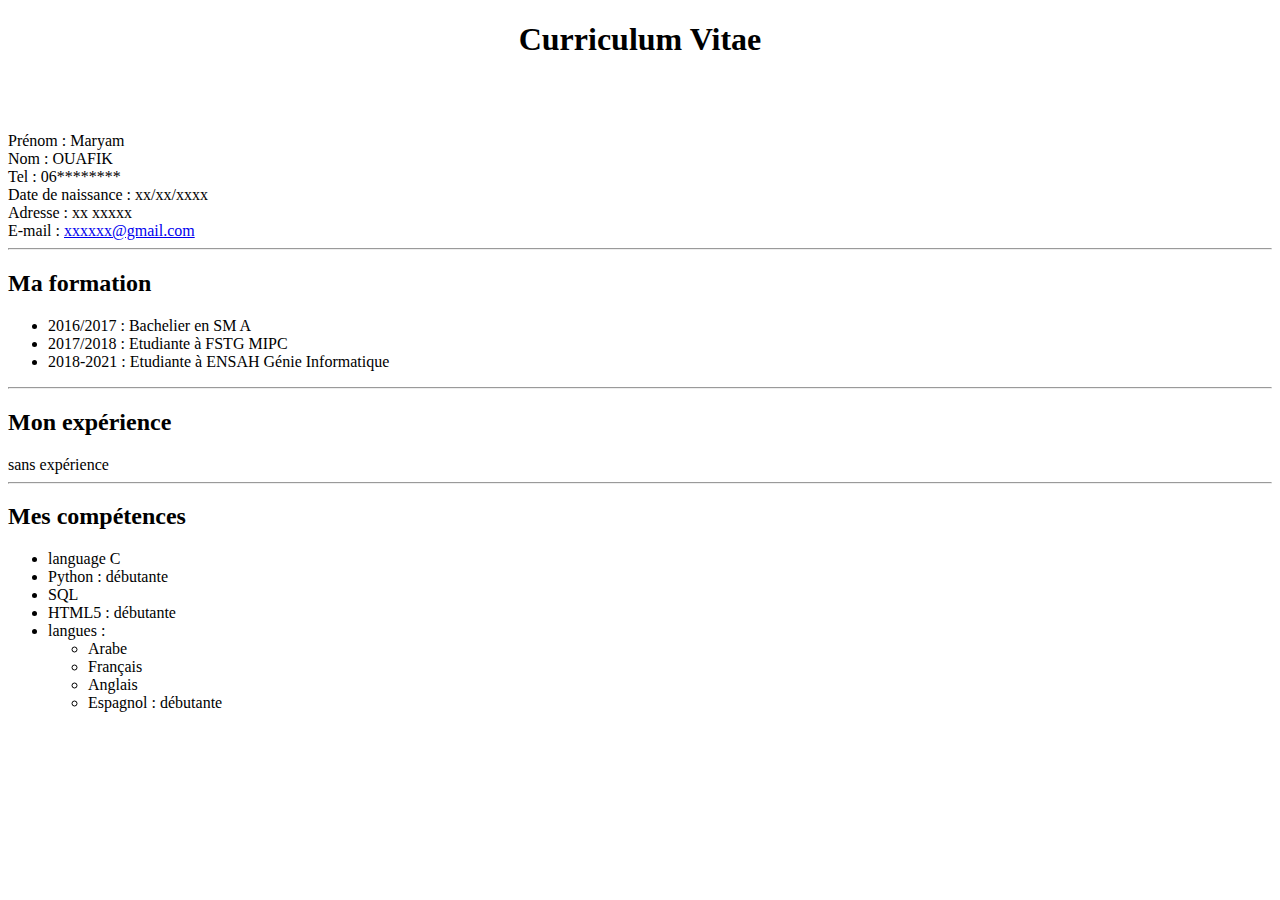
==== index.html @ 31b1dc06 "Create index.html" ====
<!DOCTYPE html>
<html lang="en" dir="ltr">
  <head>
    <meta charset="utf-8">
    <title>mon_cv</title>
  </head>
  <body>
  		<center>
		<h1>Curriculum Vitae</h1> <br>  			
  		</center>
  		<p>
  			<div align="right">
  				<a href="ma_photo.png"><img src="ma_photo.png" alt="" title="Cliquez!" width="120"></a> <br>

  			</div>

        <div id="informations_personelles">
  			Prénom            :    Maryam <br>
  			Nom               :    OUAFIK <br>
  			Tel               :    06******** <br>
  			Date de naissance :    xx/xx/xxxx <br>
  			Adresse           :    xx xxxxx <br>
        E-mail            : <a href="mailto:xxxxxx@gmail.com">xxxxxx@gmail.com</a> 
  			</div>
        <hr>
  	
       <div id="formation_cv">

        <h2> Ma formation </h2>
        <ul>
          <li> 2016/2017 : Bachelier en SM A  </li>
          <li> 2017/2018 : Etudiante à FSTG MIPC</li>
          <li> 2018-2021 : Etudiante à ENSAH Génie Informatique </li>
        </ul>  
      </div>
  	 	<hr>
      <div id="experience_cv">
        <h2> Mon expérience </h2>
        sans expérience <br>

      </div>
  	 	<hr>
      <div>
        <h2> Mes compétences </h2>
        <ul>
          <li> language C </li>
          <li> Python : débutante </li>
          <li> SQL </li>
          <li> HTML5 : débutante </li>
          <li> langues : </li>
          <ul>
            <li> Arabe </li>
            <li> Français </li>
            <li> Anglais </li>
            <li> Espagnol : débutante </li>
          </ul>
        </ul>

      </div>

  	 	</p>

  </body>
</html>
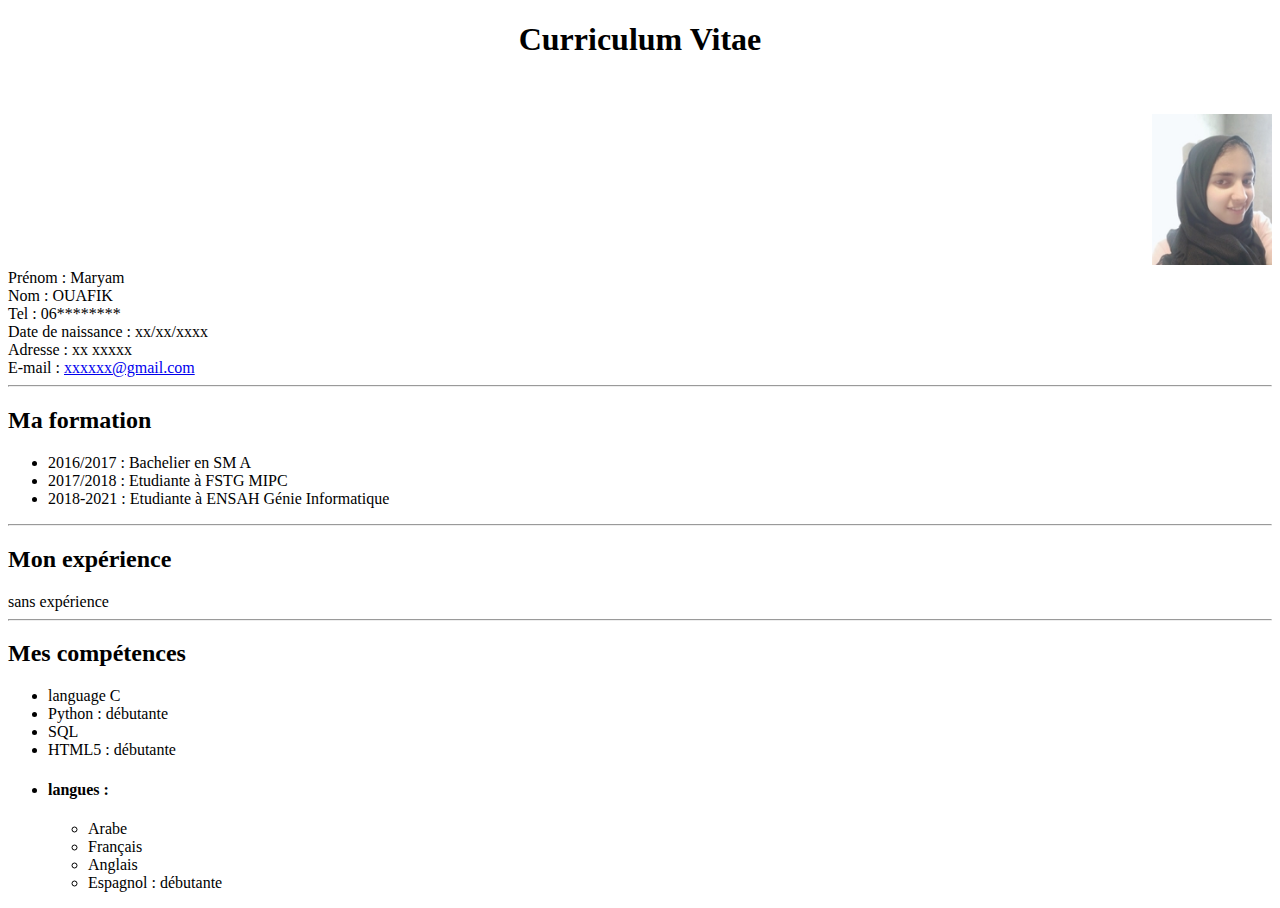
==== commit 69684051: "Update index.html" ====
--- a/index.html
+++ b/index.html
@@ -47,7 +47,7 @@
           <li> Python : débutante </li>
           <li> SQL </li>
           <li> HTML5 : débutante </li>
-          <li> langues : </li>
+        	<li> <h4> langues : </h4> </li>
           <ul>
             <li> Arabe </li>
             <li> Français </li>
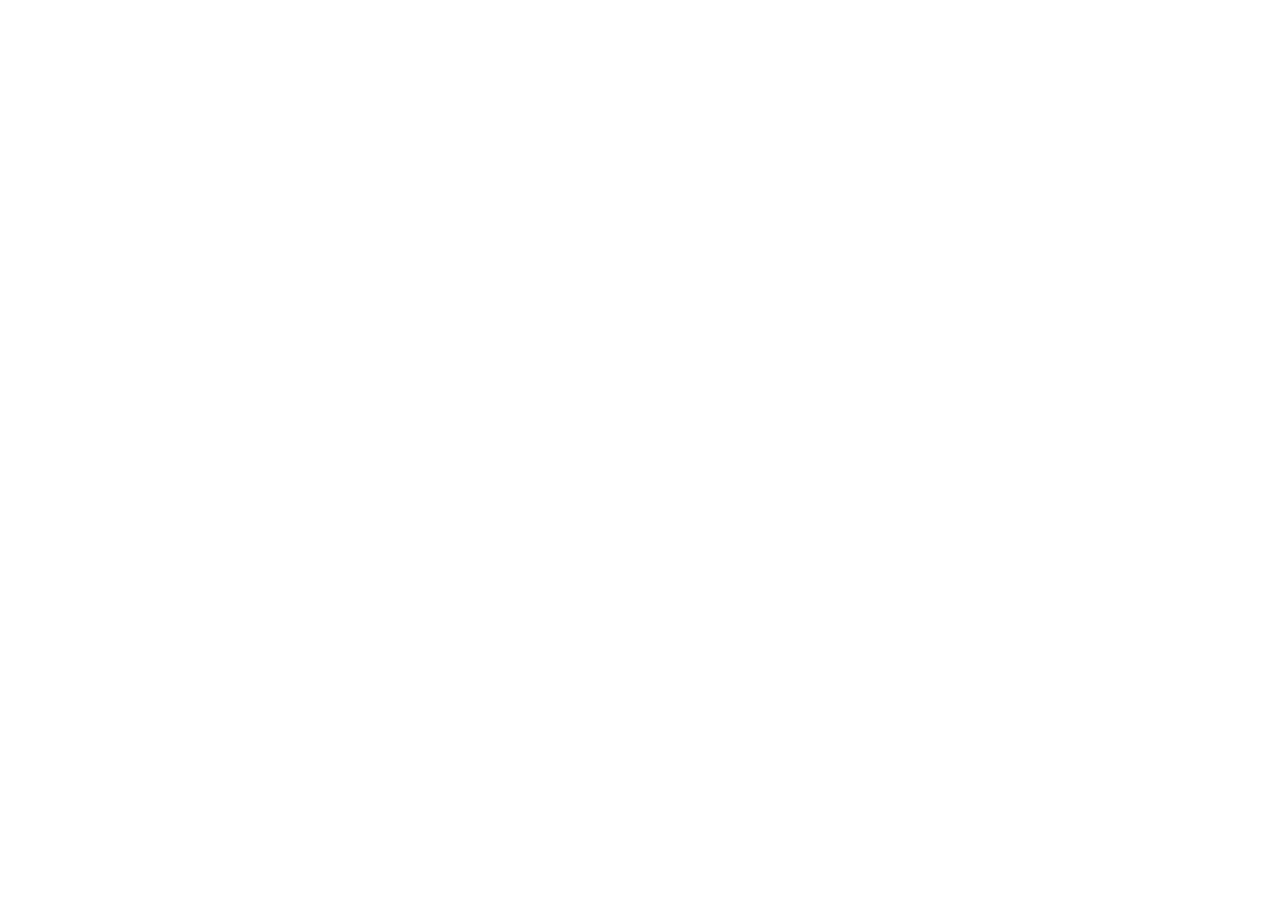
==== commit bad9178d: "Update index.html" ====
--- a/index.html
+++ b/index.html
@@ -6,57 +6,9 @@
   </head>
   <body>
   		<center>
-		<h1>Curriculum Vitae</h1> <br>  			
+		<h1></h1> <br>  			
   		</center>
   		<p>
-  			<div align="right">
-  				<a href="ma_photo.png"><img src="ma_photo.png" alt="" title="Cliquez!" width="120"></a> <br>
-
-  			</div>
-
-        <div id="informations_personelles">
-  			Prénom            :    Maryam <br>
-  			Nom               :    OUAFIK <br>
-  			Tel               :    06******** <br>
-  			Date de naissance :    xx/xx/xxxx <br>
-  			Adresse           :    xx xxxxx <br>
-        E-mail            : <a href="mailto:xxxxxx@gmail.com">xxxxxx@gmail.com</a> 
-  			</div>
-        <hr>
-  	
-       <div id="formation_cv">
-
-        <h2> Ma formation </h2>
-        <ul>
-          <li> 2016/2017 : Bachelier en SM A  </li>
-          <li> 2017/2018 : Etudiante à FSTG MIPC</li>
-          <li> 2018-2021 : Etudiante à ENSAH Génie Informatique </li>
-        </ul>  
-      </div>
-  	 	<hr>
-      <div id="experience_cv">
-        <h2> Mon expérience </h2>
-        sans expérience <br>
-
-      </div>
-  	 	<hr>
-      <div>
-        <h2> Mes compétences </h2>
-        <ul>
-          <li> language C </li>
-          <li> Python : débutante </li>
-          <li> SQL </li>
-          <li> HTML5 : débutante </li>
-        	<li> <h4> langues : </h4> </li>
-          <ul>
-            <li> Arabe </li>
-            <li> Français </li>
-            <li> Anglais </li>
-            <li> Espagnol : débutante </li>
-          </ul>
-        </ul>
-
-      </div>
 
   	 	</p>
 
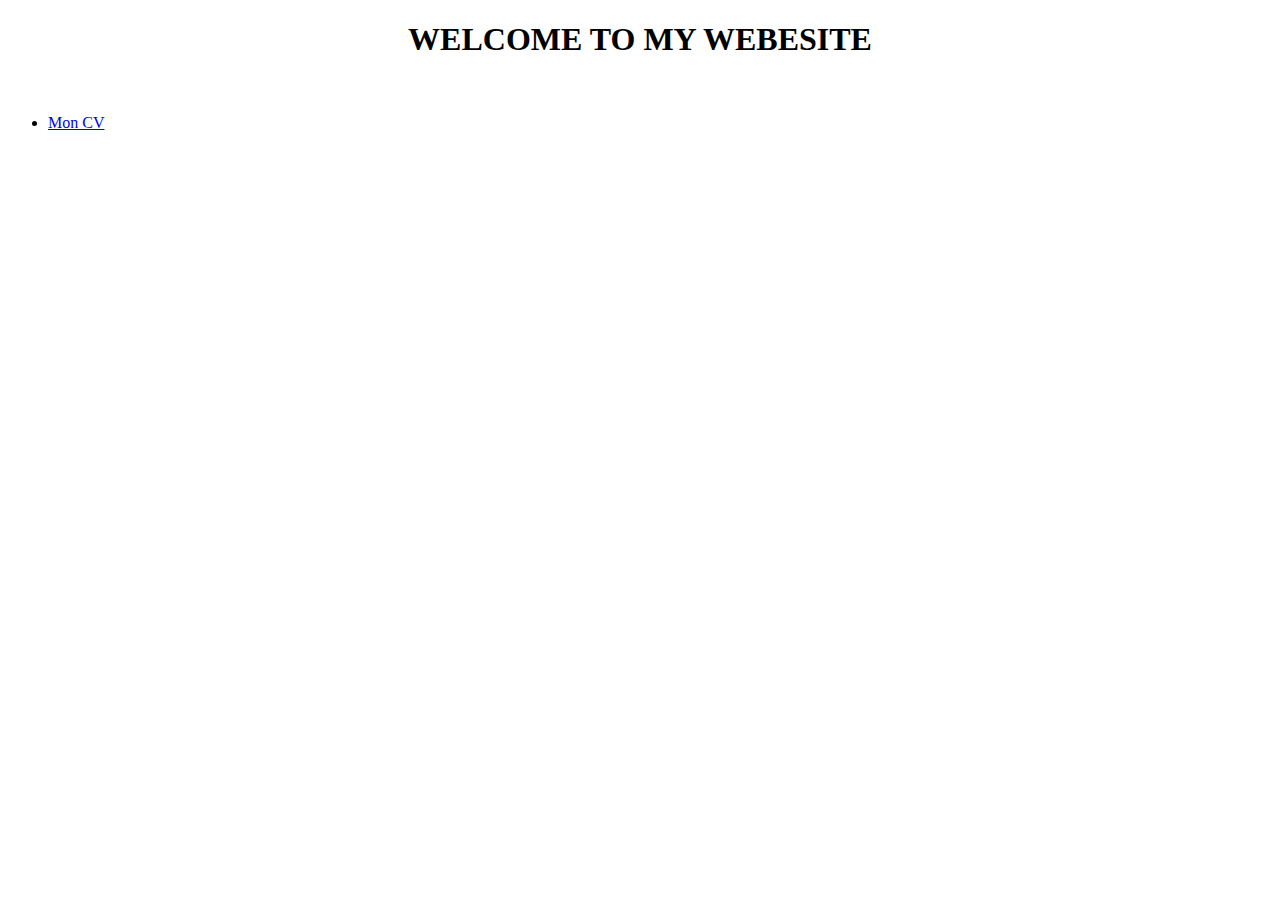
==== commit 1a456129: "Update index.html" ====
--- a/index.html
+++ b/index.html
@@ -1,4 +1,4 @@
-<!DOCTYPE html>
+  <!DOCTYPE html>
 <html lang="en" dir="ltr">
   <head>
     <meta charset="utf-8">
@@ -6,10 +6,14 @@
   </head>
   <body>
   		<center>
-		<h1></h1> <br>  			
+		<h1> WELCOME TO MY WEBESITE </h1> <br>  			
   		</center>
   		<p>
-
+        <ul>
+          <li>
+            <a href="monCV.html">Mon CV</a>
+          </li>
+        </ul>
   	 	</p>
 
   </body>
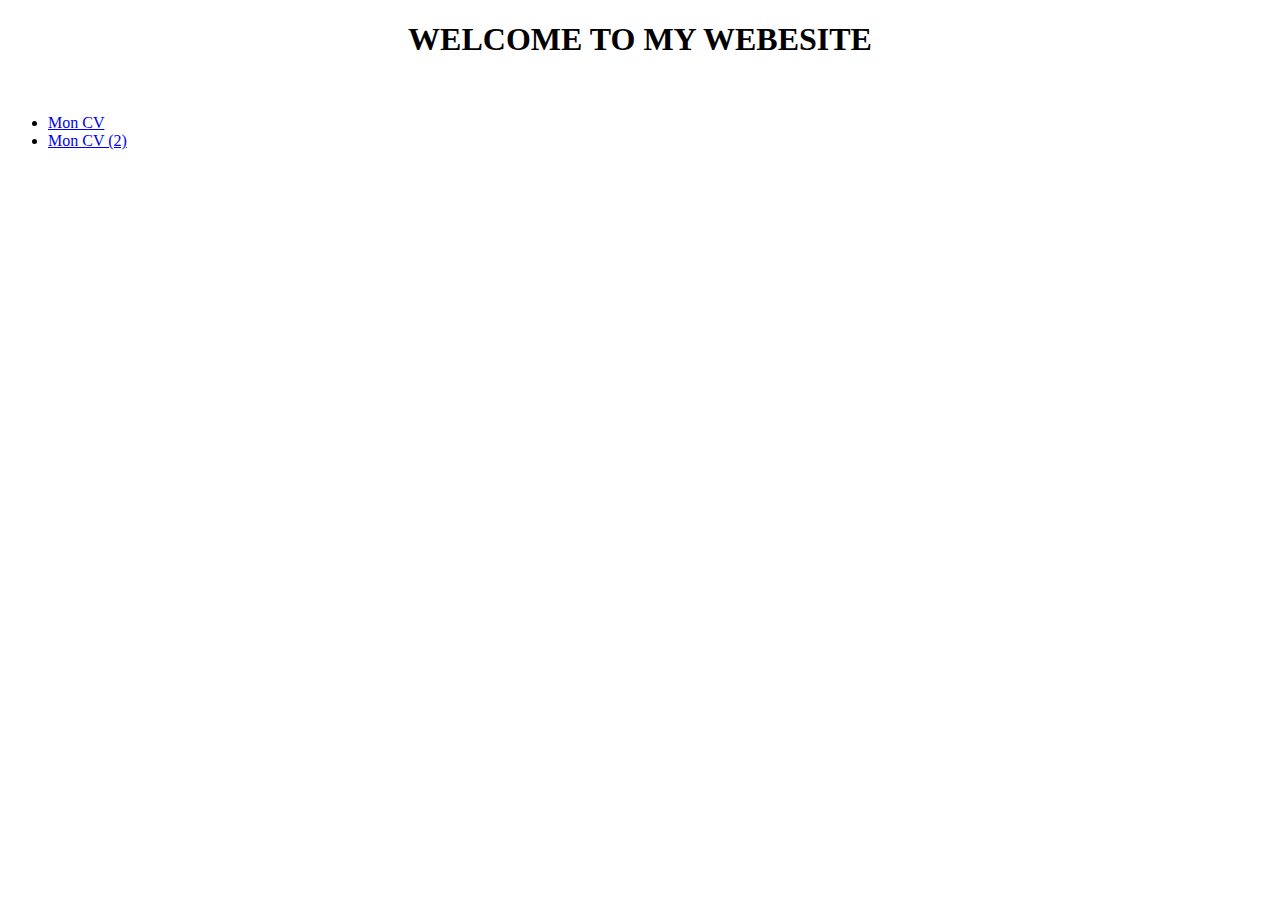
==== commit 461f41e8: "Update index.html" ====
--- a/index.html
+++ b/index.html
@@ -11,7 +11,10 @@
   		<p>
         <ul>
           <li>
-            <a href="monCV.html">Mon CV</a>
+            <a href="monCv.html">Mon CV</a>
+          </li>
+	  <li>
+            <a href="cssCv.html">Mon CV (2)</a>
           </li>
         </ul>
   	 	</p>
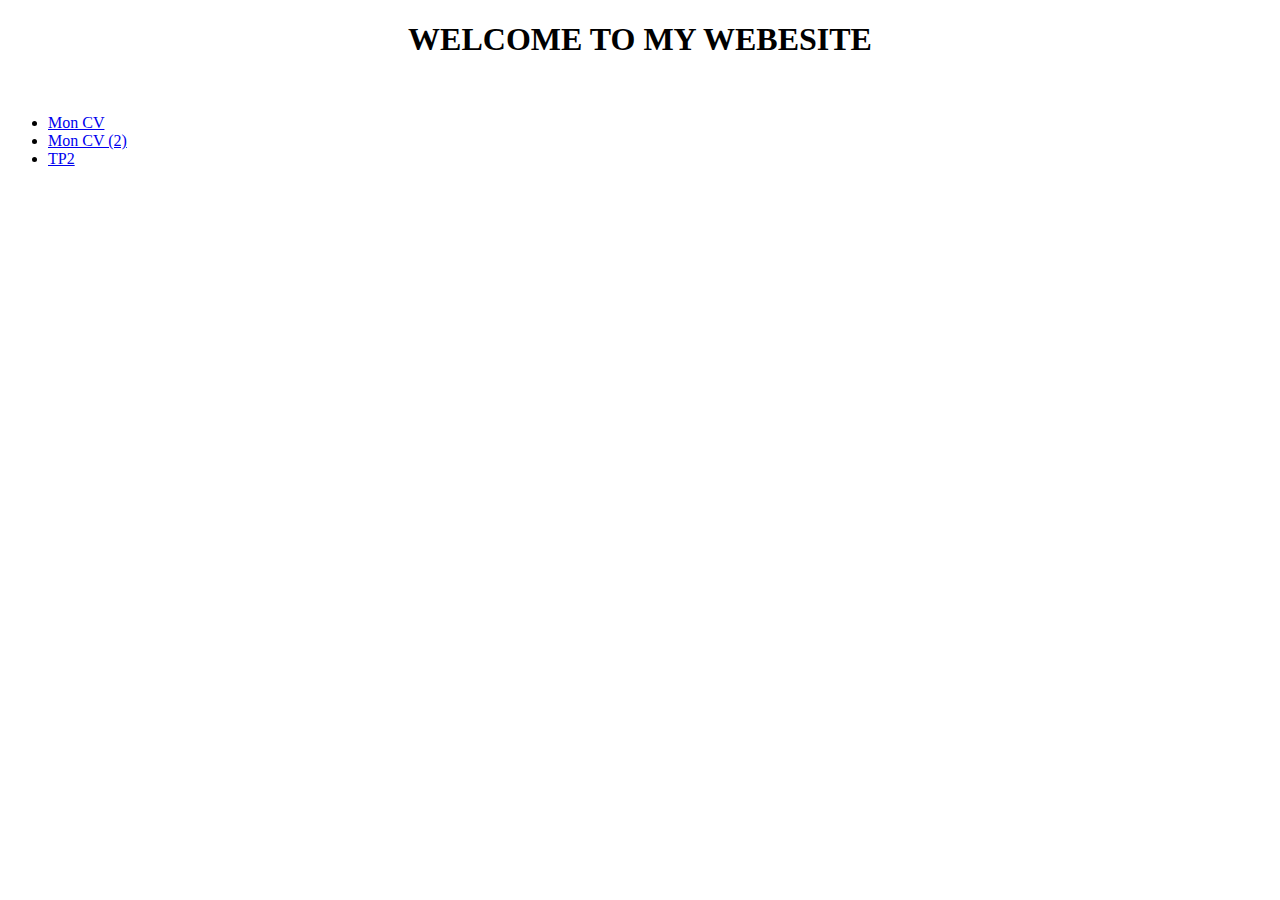
==== commit 4647e63c: "Update index.html" ====
--- a/index.html
+++ b/index.html
@@ -16,6 +16,10 @@
 	  <li>
             <a href="cssCv.html">Mon CV (2)</a>
           </li>
+	<li>
+            <a href="tp2.html">TP2</a>
+		
+		</li>
         </ul>
   	 	</p>
 
